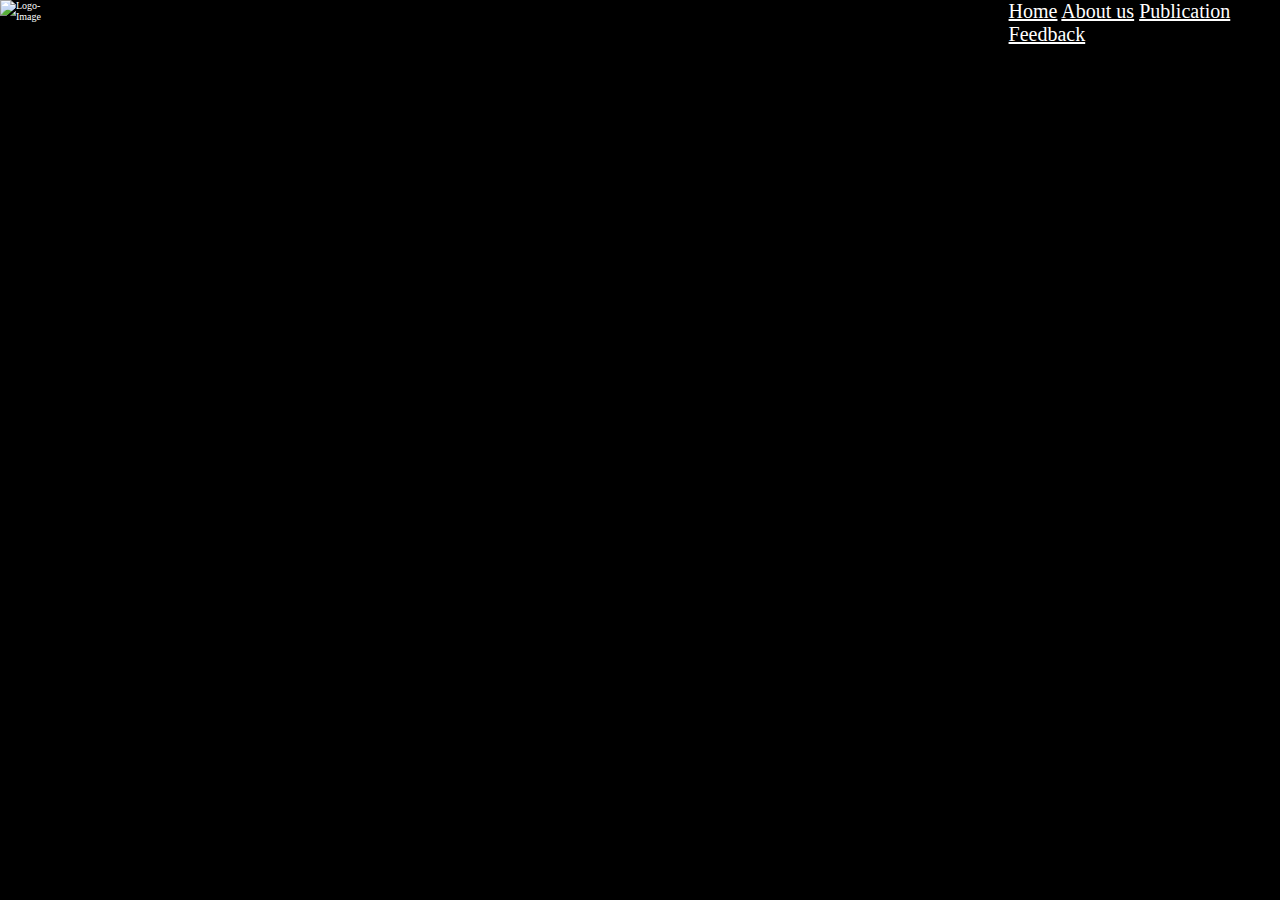
==== index.html @ 91360064 "project initialized" ====
<!DOCTYPE html>
<html lang="en">
<head>
    <title>SaltnPepper</title>
    <link rel="stylesheet" href="./style.css">
</head>
<body>
    <div class="navbar">
        <div class="Logo"><img width="135px" src="https://images-beta.tossdown.com/site/65b73fb7-2706-4440-87b9-9555fcd0ba80.webp" alt="Logo-Image"></div>
        <div class="Navigation">
            <a href="#">Home</a>
            <a href="#">About us</a>
            <a href="#">Publication</a>
            <a href="#">Feedback</a>
        </div>
    </div>
</body>
</html>
---- style.css ----
*{
    margin: 0;
    padding: 0;
    box-sizing: border-box;
    background-color: black;
    color: white;
}
html{
    font-size: 62.5%;
}

.navbar{
    display: flex;
    justify-content: end;
    gap: 950px;
}

.Navigation{
    font-size: 2rem;

}
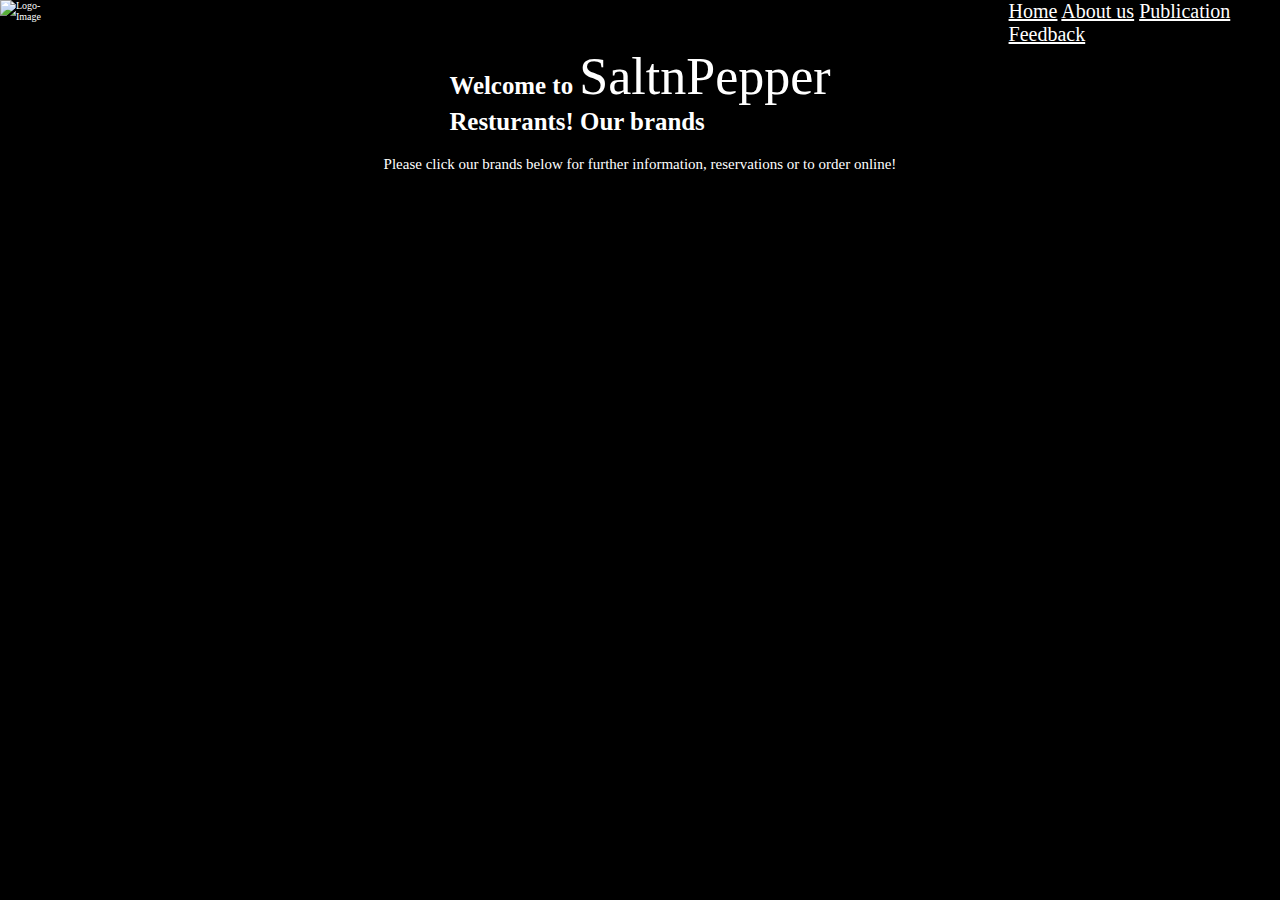
==== commit 9b9e3a67: "main-heading" ====
--- a/index.html
+++ b/index.html
@@ -14,5 +14,13 @@
             <a href="#">Feedback</a>
         </div>
     </div>
+    <!-- <div>
+        <figure><img src="https://static.tossdown.com/images/b09ef44d-de2e-4a81-b34b-2f921866ab0b.webp" alt="title-image"></figure>
+    </div> -->
+    <div class="main-heading">
+        <h5>Welcome to <span class="logo-text">SaltnPepper</span><br>Resturants! Our brands</h5><br><br>
+    </div>
+    <p>Please click our brands below for further information, reservations or to order online!</p>
+
 </body>
 </html>--- a/style.css
+++ b/style.css
@@ -18,4 +18,26 @@
 .Navigation{
     font-size: 2rem;
 
-}+}
+span.logo-text{
+    font-family: 'futurak';
+    font-style: normal;
+    font-weight: 400;
+    font-size: 52px;
+    line-height: 62px;
+    color: #FFFFFF;
+}
+/* figure{
+    width: 98%;     
+} */
+
+.main-heading{
+    display: flex;
+    justify-content: center;
+    font-size: 3rem;
+}
+p{
+    margin: 20px;
+    text-align: center;
+    font-size: 1.5rem;
+}
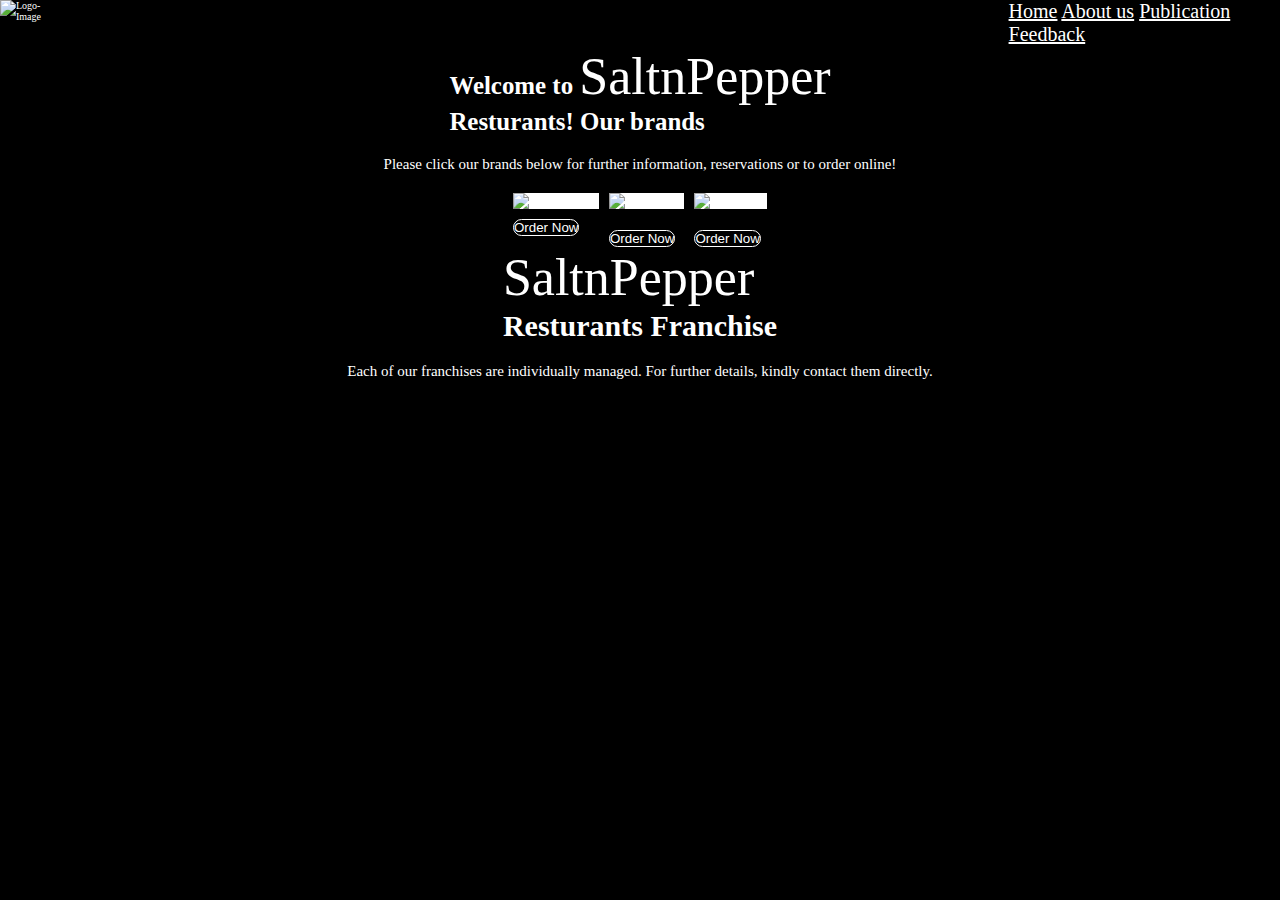
==== commit 20dcb729: "about added" ====
--- a/index.html
+++ b/index.html
@@ -18,9 +18,21 @@
         <figure><img src="https://static.tossdown.com/images/b09ef44d-de2e-4a81-b34b-2f921866ab0b.webp" alt="title-image"></figure>
     </div> -->
     <div class="main-heading">
-        <h5>Welcome to <span class="logo-text">SaltnPepper</span><br>Resturants! Our brands</h5><br><br>
+        <h5>Welcome to <span class="logo-text">SaltnPepper</span><br>Resturants! Our brands</h5>
     </div>
     <p>Please click our brands below for further information, reservations or to order online!</p>
-
+    <div class="brands">
+        <div><img style="background-color: white;" src="https://static.tossdown.com/site/8a66dd76-03d2-4b71-8d03-cf045f0248a7.webp" alt="Resturants-image"><br><button>Order Now</button></div>
+        <div><img style="background-color: white;" src="https://static.tossdown.com/site/9d9cb355-ac8c-404e-a608-c28242343cd1.webp" alt="Express-image"><br><br><button>Order Now</button></div>
+        <div><img style="background-color: white;" src="https://static.tossdown.com/site/f9238d0e-7c34-4139-a081-c57b7713628e.webp" alt="Village-image"><br><br><button>Order Now</button></div>
+    </div>
+    <div class="location">
+        <h3><span class="logo-text">SaltnPepper</span><br>Resturants Franchise</h3>
+    </div>
+    <p>Each of our franchises are individually managed. For further details, kindly contact them directly.</p>
+    <div class="directions">
+        <div><h1 style="color: red; letter-spacing: 5px;"></h1></div>
+        <div><img src="https://images-beta.tossdown.com/site/7aba8915-02ed-46ee-bd96-1063abe072fa.webp" alt=""></div>
+    </div>
 </body>
 </html>--- a/style.css
+++ b/style.css
@@ -41,3 +41,29 @@
     text-align: center;
     font-size: 1.5rem;
 }
+
+.brands{
+    display: flex;
+    justify-content: center;
+    gap: 10px;
+
+}
+
+button{
+    background-color: black;
+    color: white;
+    border: 1px solid white;
+    border-radius: 10px;
+    margin-top: 10px;
+}
+
+.location{
+    display: flex;
+    justify-content: center;
+}
+h3{
+    font-size: 3rem;
+}
+.directions{
+    display: flex;
+}
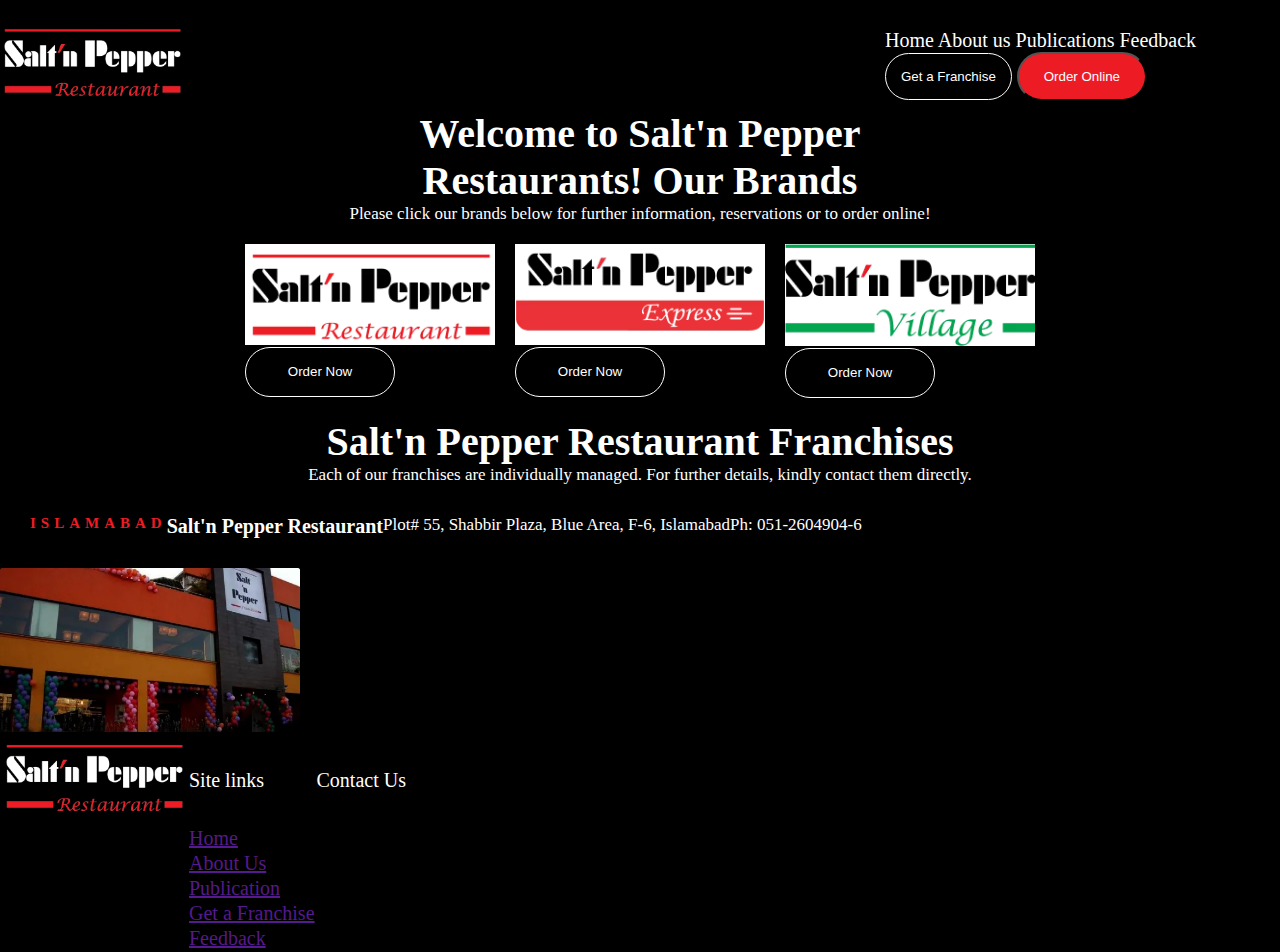
==== commit 8c748c3b: "about created" ====
--- a/index.html
+++ b/index.html
@@ -1,38 +1,88 @@
 <!DOCTYPE html>
-<html lang="en">
 <head>
-    <title>SaltnPepper</title>
-    <link rel="stylesheet" href="./style.css">
+    <title>Salt n Pepper</title>
+    <link rel="stylesheet" href="./style-sheets/style.css">
+    <link rel="stylesheet" href="./style-sheets/ulitity.css">
 </head>
 <body>
-    <div class="navbar">
-        <div class="Logo"><img width="135px" src="https://images-beta.tossdown.com/site/65b73fb7-2706-4440-87b9-9555fcd0ba80.webp" alt="Logo-Image"></div>
-        <div class="Navigation">
-            <a href="#">Home</a>
-            <a href="#">About us</a>
-            <a href="#">Publication</a>
-            <a href="#">Feedback</a>
+    <!-- navbar started -->
+        <navbar>
+            <div class="navbar d-flex items">
+                <div class="logo">
+                    <img class="logo" src="./assests/logo.webp" alt="logo-image">
+                </div>
+                <div class="nav-items">
+                    <a class="text-none gap-2" href="">Home</a>
+                    <a class="text-none" href="./pages/about.html">About us</a>
+                    <a class="text-none" href="./pages/Publications.html">Publications</a>
+                    <a class="text-none" href="./pages/Feedback.html">Feedback</a>
+                    <button class="Franchise-btn">Get a Franchise</button>                    
+                    <button class="Order-btn">Order Online<span><i class="fa-solid fa-arrow-right"></i></span></button>                
+                </div>    
+            </div>
+        </navbar>
+    <!-- navbar ended -->
+
+    <!-- Main started -->
+     <h3 class="text">Welcome to Salt'n Pepper <br> Restaurants! Our Brands</h3>
+     <p class="text">Please click our brands below for further information, reservations or to order online!</p>
+     <div class="merge d-flex content">
+        <div class="img"><img style="background-color: #ffffff;" width="250px" src="./assests/branches/brands 1.webp" alt="Branch-image"><br><button class="btn content">Order Now</button></div>
+        <div class="img"><img style="background-color: #ffffff;"width="250px" src="./assests/branches/brands-2.webp" alt="Branch-image"><br><button class="btn content">Order Now</button></div>
+        <div class="img"><img style="background-color: #ffffff;"width="250px" src="./assests/branches/brands-3.webp" alt="Branch-image"><br><button class="btn content">Order Now</button></div>
+     </div>
+
+
+     <h3 class="text">Salt'n Pepper Restaurant Franchises</h3>
+     <p class="text">Each of our franchises are individually managed. For further details, kindly contact them directly.</p>
+     <div class="isb">
+        <div class="location d-flex">
+            <h2 class="red">ISLAMABAD</h2>
+            <h4>Salt'n Pepper Restaurant</h4>
+            <p>Plot# 55, Shabbir Plaza, Blue Area, F-6, Islamabad</p>
+            <p>Ph: 051-2604904-6</p>
         </div>
-    </div>
-    <!-- <div>
-        <figure><img src="https://static.tossdown.com/images/b09ef44d-de2e-4a81-b34b-2f921866ab0b.webp" alt="title-image"></figure>
-    </div> -->
-    <div class="main-heading">
-        <h5>Welcome to <span class="logo-text">SaltnPepper</span><br>Resturants! Our brands</h5>
-    </div>
-    <p>Please click our brands below for further information, reservations or to order online!</p>
-    <div class="brands">
-        <div><img style="background-color: white;" src="https://static.tossdown.com/site/8a66dd76-03d2-4b71-8d03-cf045f0248a7.webp" alt="Resturants-image"><br><button>Order Now</button></div>
-        <div><img style="background-color: white;" src="https://static.tossdown.com/site/9d9cb355-ac8c-404e-a608-c28242343cd1.webp" alt="Express-image"><br><br><button>Order Now</button></div>
-        <div><img style="background-color: white;" src="https://static.tossdown.com/site/f9238d0e-7c34-4139-a081-c57b7713628e.webp" alt="Village-image"><br><br><button>Order Now</button></div>
-    </div>
-    <div class="location">
-        <h3><span class="logo-text">SaltnPepper</span><br>Resturants Franchise</h3>
-    </div>
-    <p>Each of our franchises are individually managed. For further details, kindly contact them directly.</p>
-    <div class="directions">
-        <div><h1 style="color: red; letter-spacing: 5px;"></h1></div>
-        <div><img src="https://images-beta.tossdown.com/site/7aba8915-02ed-46ee-bd96-1063abe072fa.webp" alt=""></div>
-    </div>
+        <div class="image"><img width="300px" src="./assests/resturants/rest-1.webp" alt="Resturant-image"></div>
+     </div>
+
+
+    <!-- Main ended -->
+
+    <!-- footer started -->
+     <table class="items font-1 margin">
+        <tr>
+            <td><img class="logo" src="./assests/logo.webp" alt="Logo-image"></td>
+            <td>Site links</td>
+            <td>Contact Us</td>
+        </tr>
+        <tr>
+            <td></td>
+            <td><a href="">Home</a></td>
+            <td></td>
+        </tr>
+        <tr>
+            <td></td>
+            <td><a href="">About Us</a></td>
+            <td></td>
+        </tr>
+        <tr>
+            <td></td>
+            <td><a href="">Publication</a></td>
+            <td></td>
+        </tr>
+        <tr>
+            <td></td>
+            <td><a href="">Get a Franchise</a></td>
+            <td></td>
+        </tr>
+        <tr>
+            <td></td>
+            <td><a href="">Feedback</a></td>
+            <td></td>
+        </tr>
+     </table>
+
+    <!-- footer ended -->
+     <script><i class="fa-solid fa-arrow-right"></i></script>
 </body>
 </html>--- a/style-sheets/style.css
+++ b/style-sheets/style.css
@@ -0,0 +1,104 @@
+*{
+    margin: 0;
+    padding: 0;
+    box-sizing: border-box;
+}
+
+html{
+    font-size: 62.5%;
+}
+
+
+/* navbar started */
+
+
+.logo{
+    width: 185px;
+}
+
+.navbar{
+    gap: 700px;
+    margin-top: 20px;
+    color: var(#ffffff);
+    font-size: 2rem;
+}
+
+.text-none{
+    text-decoration: none;
+    color: #ffffff;
+    justify-content: space-evenly;
+}
+
+.Franchise-btn{
+    padding: 15px;
+    background-color: transparent;
+    color: #ffffff;
+    border: 1px solid #ffffff;
+    border-radius: 25px;
+}
+
+.Order-btn{
+    width: 130px;
+    background-color: #ed1c24;
+    color: #ffffff;
+    border-radius: 25px;
+    padding: 15px;
+
+}
+
+h3{
+    font-size: 4rem;
+}
+
+p{
+    font-size: 1.7rem;
+}
+
+/* navbar ended */
+
+/* main started */
+
+.merge{
+    margin: 20px;
+    gap: 20px;
+}
+
+.btn{
+    padding: 10px;
+    border-radius: 30px;
+    width: 150px;
+    height: 50px;
+    border: 1px solid #ffffff;
+    background-color: transparent;
+    color: #ffffff;
+    text-align: center;
+}
+
+.location{
+    display: inline;
+    margin: 30px;
+}
+
+.red{
+    letter-spacing: 5px;
+    color: #ed1c24;
+}
+
+h4{
+    font-size: 2rem;
+}
+
+/* main ended */
+
+/* footer started */
+
+
+
+
+
+
+
+
+
+
+/* footer ended */--- a/style-sheets/ulitity.css
+++ b/style-sheets/ulitity.css
@@ -0,0 +1,60 @@
+*{
+    margin: 0;
+    padding: 0;
+    box-sizing: border-box;
+}
+
+html{
+    font-size: 62.5%;
+}
+
+:root{
+    --red: #ed1c24;
+    --black: #000000;
+    --white: #ffffff;
+    --green: #1b8a19;
+}
+
+body{
+    background-color: black;
+    color: #ffffff;
+}
+
+.d-flex{
+    display: flex;
+}
+
+.content{
+    justify-content: center;
+}
+
+.items{
+    align-items: center;
+}
+
+.text{
+    text-align: center;
+}
+.gap-1{
+    gap: 5px;
+}
+.gap-2{
+    gap: 10px;
+}
+.gap-3{
+    gap: 15px;
+}
+.gap-4{
+    gap: 20px;
+}
+.gap-5{
+    gap: 25px;
+}
+
+.font-1{
+    font-size: 2rem;
+}
+
+.font-2{
+    font-size: 3rem;
+}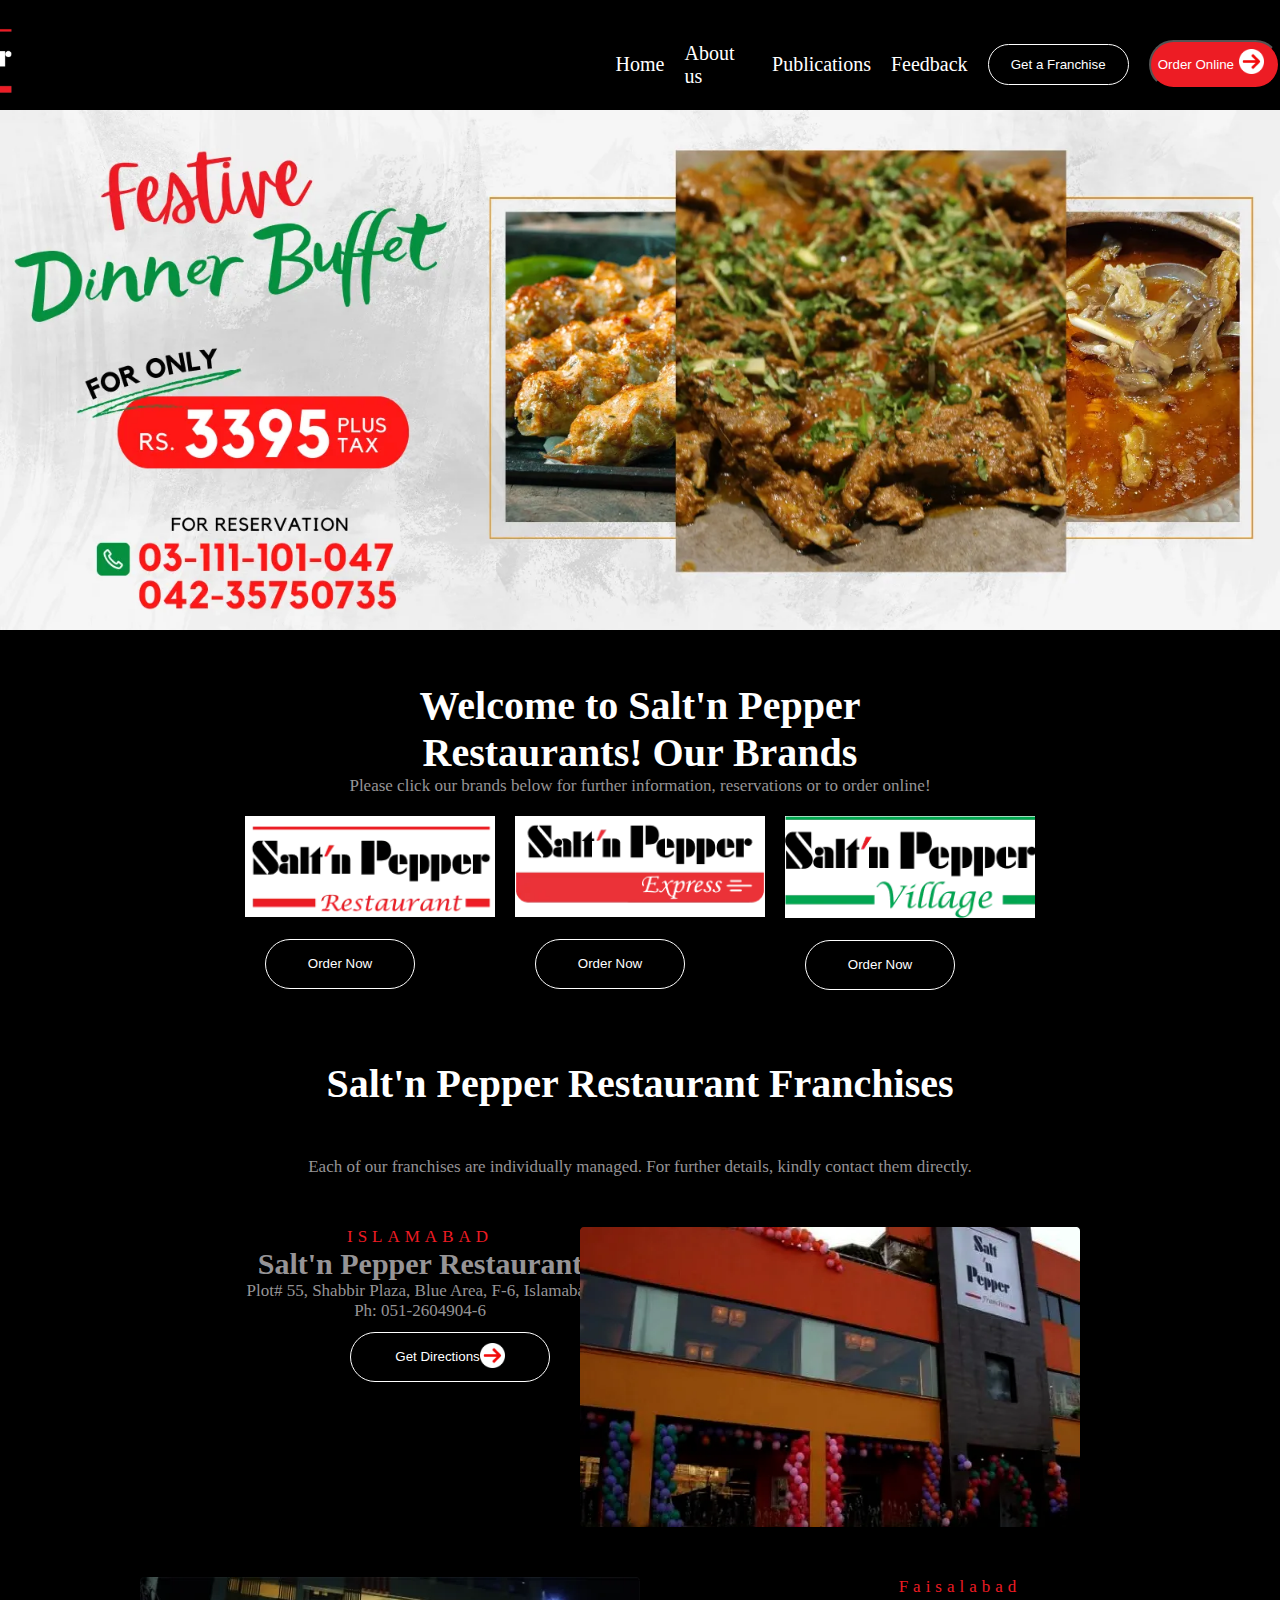
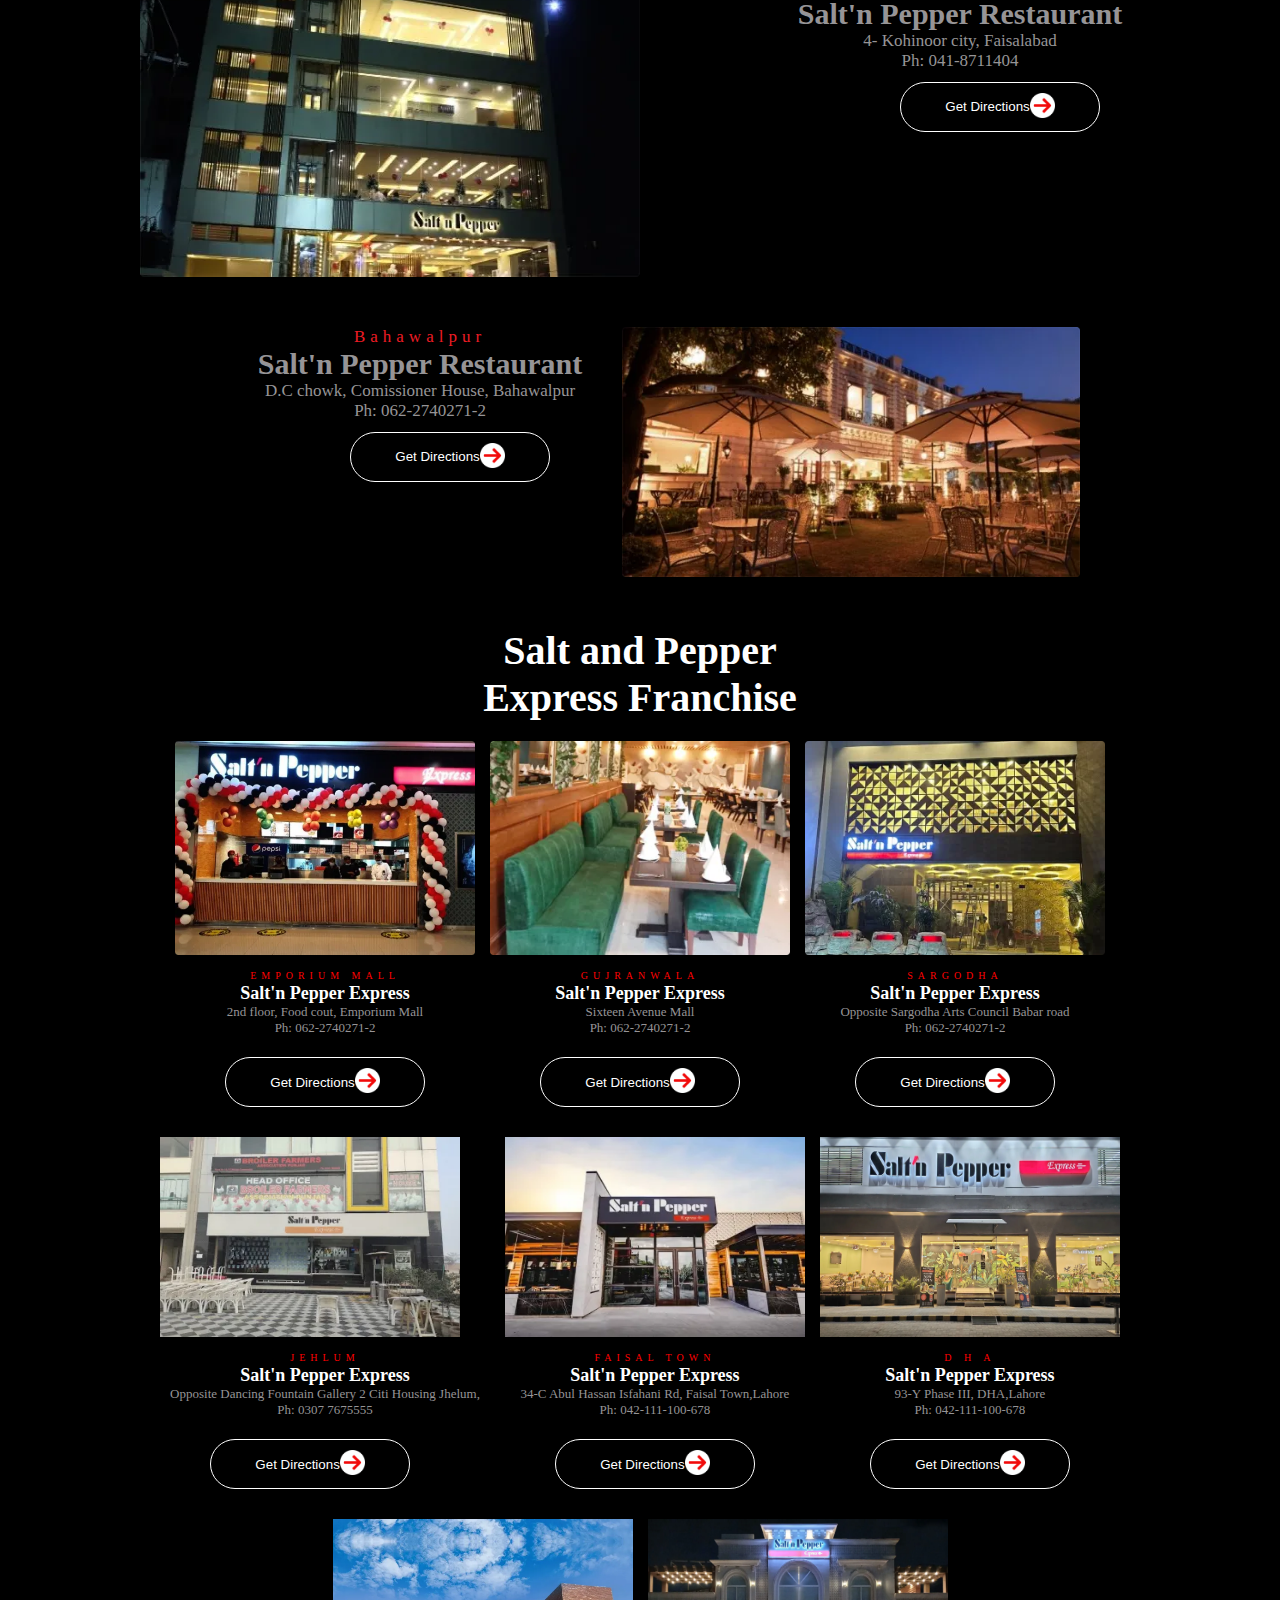
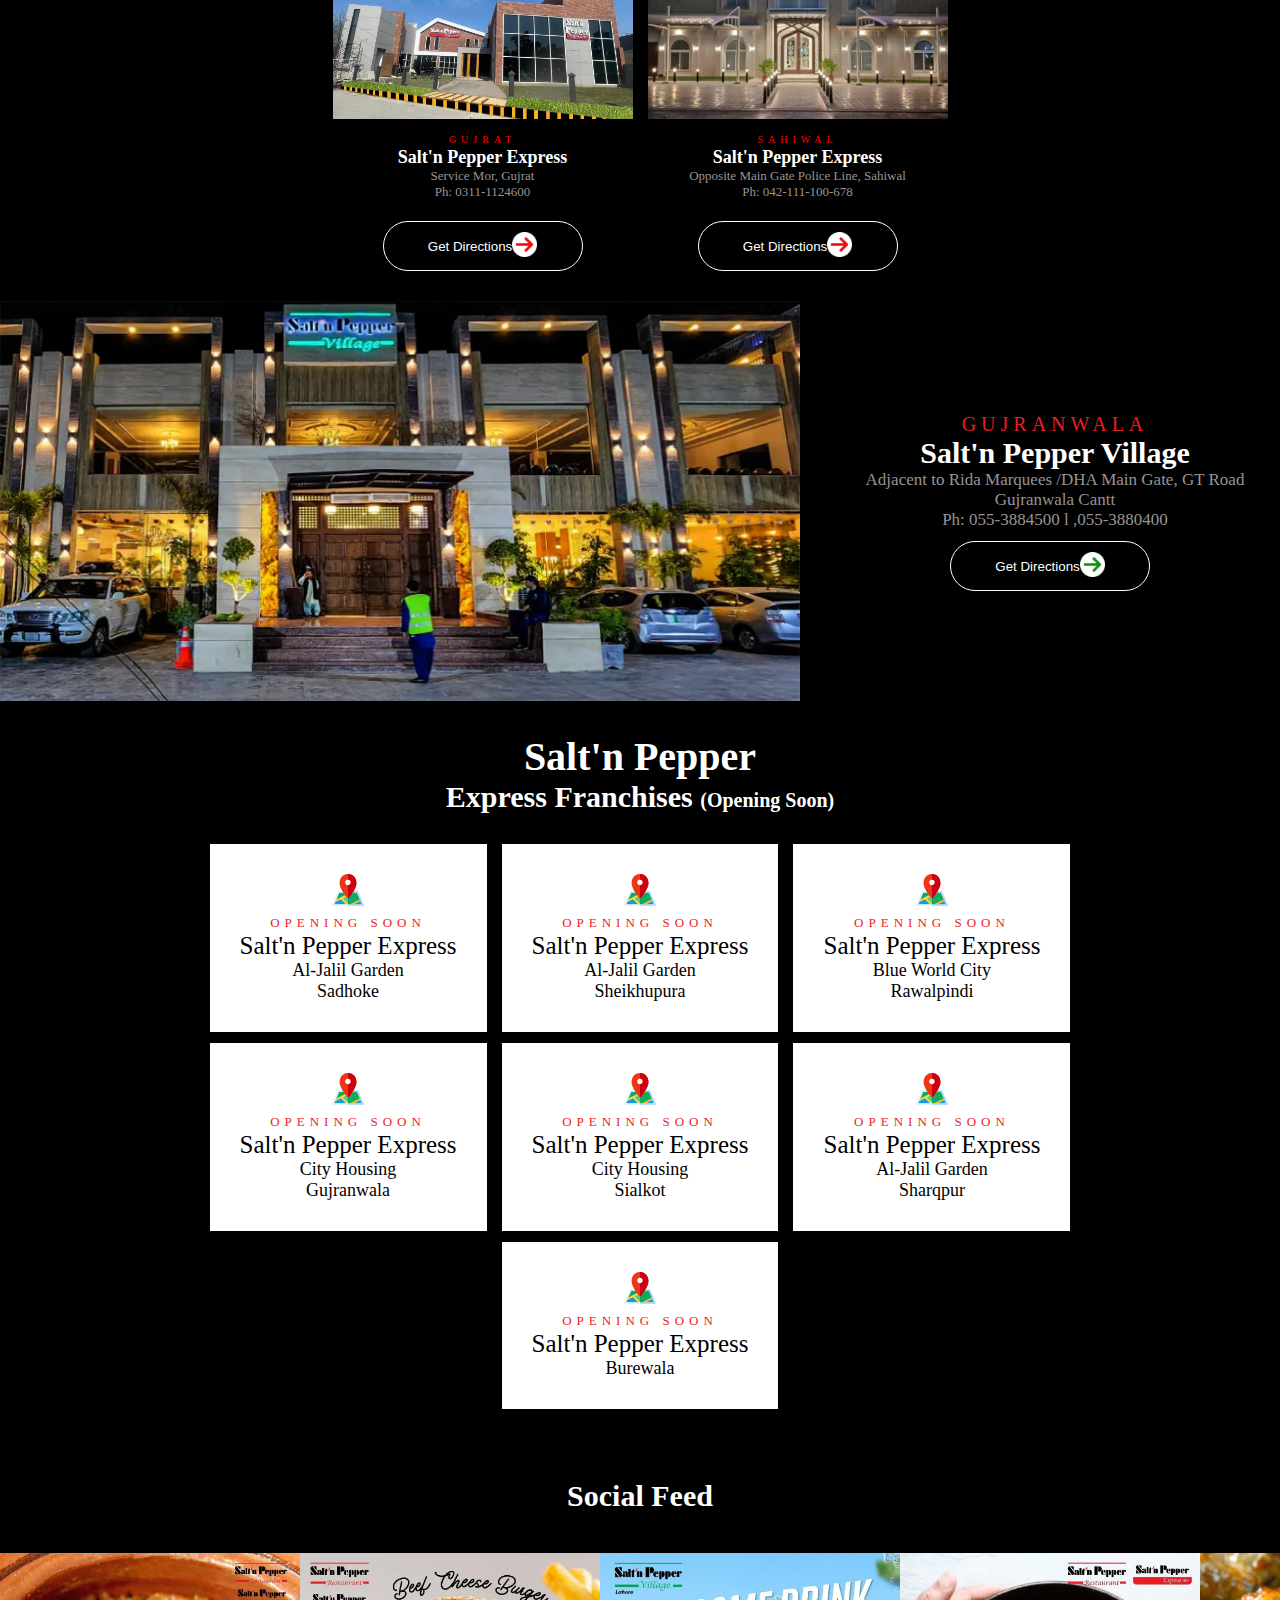
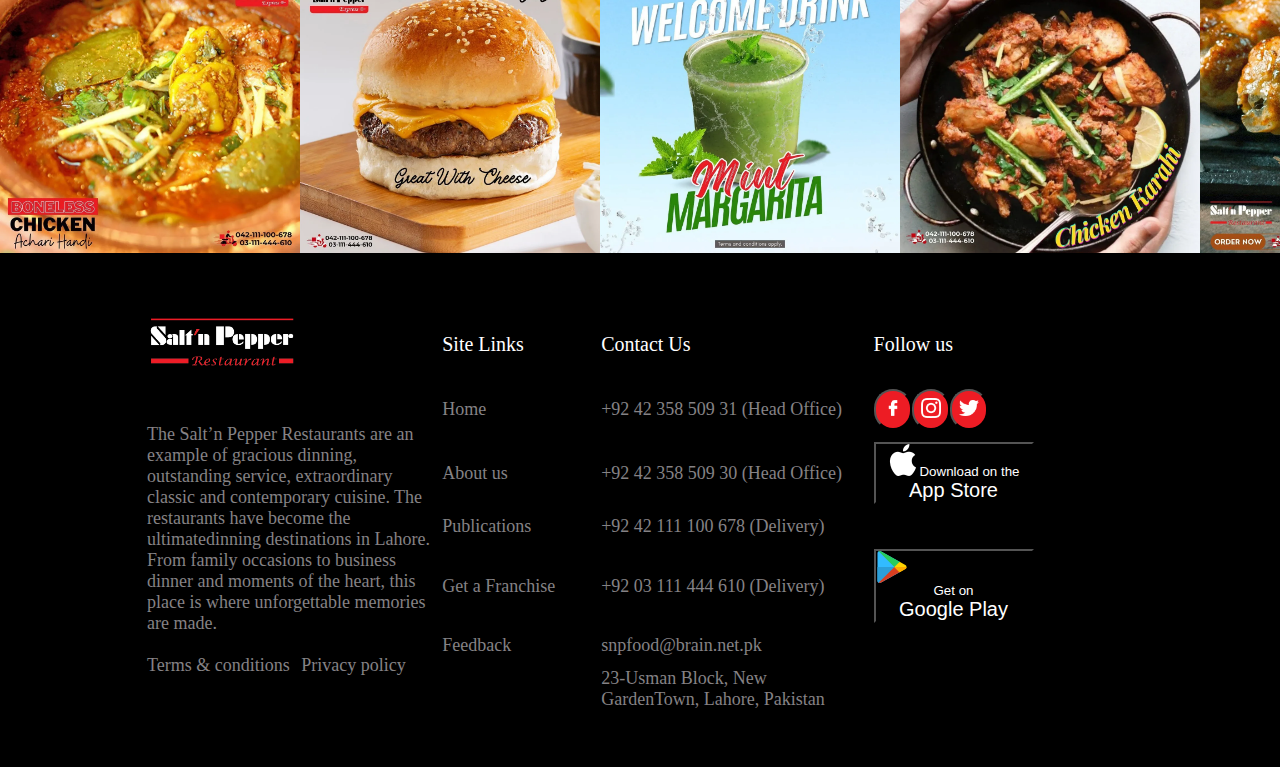
==== commit 8e47e650: "completed" ====
--- a/index.html
+++ b/index.html
@@ -7,25 +7,28 @@
 <body>
     <!-- navbar started -->
         <navbar>
-            <div class="navbar d-flex items">
+            <div class="navbar d-flex">
                 <div class="logo">
                     <img class="logo" src="./assests/logo.webp" alt="logo-image">
                 </div>
-                <div class="nav-items">
+                <div class="nav-items items">
                     <a class="text-none gap-2" href="">Home</a>
-                    <a class="text-none" href="./pages/about.html">About us</a>
-                    <a class="text-none" href="./pages/Publications.html">Publications</a>
-                    <a class="text-none" href="./pages/Feedback.html">Feedback</a>
+                    <a class="text-none" href="./pages/about.html" target="_blank">About us</a>
+                    <a class="text-none" href="./pages/Publications.html"target="_blank">Publications</a>
+                    <a class="text-none" href="./pages/Feedback.html"target="_blank">Feedback</a>
                     <button class="Franchise-btn">Get a Franchise</button>                    
-                    <button class="Order-btn">Order Online<span><i class="fa-solid fa-arrow-right"></i></span></button>                
-                </div>    
+                    <button class="Order-btn d-flex items" style="line-height: 20px;">Order Online <span><img width="25px" src="./assests/icons/right-arrow (2).png" alt="logo-img"></span></button>                
+                </div>
+                <div class="menu"><img src="./assests/icons/menu.png" alt=""></div>    
             </div>
         </navbar>
     <!-- navbar ended -->
+     
 
     <!-- Main started -->
+     <img width="100%" src="./assests/main.webp" alt="main-img">
      <h3 class="text">Welcome to Salt'n Pepper <br> Restaurants! Our Brands</h3>
-     <p class="text">Please click our brands below for further information, reservations or to order online!</p>
+     <p>Please click our brands below for further information, reservations or to order online!</p>
      <div class="merge d-flex content">
         <div class="img"><img style="background-color: #ffffff;" width="250px" src="./assests/branches/brands 1.webp" alt="Branch-image"><br><button class="btn content">Order Now</button></div>
         <div class="img"><img style="background-color: #ffffff;"width="250px" src="./assests/branches/brands-2.webp" alt="Branch-image"><br><button class="btn content">Order Now</button></div>
@@ -35,54 +38,183 @@
 
      <h3 class="text">Salt'n Pepper Restaurant Franchises</h3>
      <p class="text">Each of our franchises are individually managed. For further details, kindly contact them directly.</p>
-     <div class="isb">
-        <div class="location d-flex">
-            <h2 class="red">ISLAMABAD</h2>
-            <h4>Salt'n Pepper Restaurant</h4>
-            <p>Plot# 55, Shabbir Plaza, Blue Area, F-6, Islamabad</p>
-            <p>Ph: 051-2604904-6</p>
-        </div>
-        <div class="image"><img width="300px" src="./assests/resturants/rest-1.webp" alt="Resturant-image"></div>
-     </div>
-
+
+                                        <!-- Franchise-1 -->
+     <div class="isb d-flex">
+        <div class="location">
+            <p><span class="red">ISLAMABAD</span><br><b>Salt'n Pepper Restaurant</b><br> Plot# 55, Shabbir Plaza, Blue Area, F-6, Islamabad <br>Ph: 051-2604904-6</p>
+            <br><button class="Directions">Get Directions <span class="circle"><img width="25px" height="25px" src="./assests/icons/right-arrow (2).png" alt=""></span></button>
+        </div>
+        <div class="image"><img width="500px" height="300px" src="./assests/resturants/rest-1.webp" alt="Resturant-image"></div>
+     </div>
+
+                                             <!-- Franchise-2 -->
+     <div class="Koh d-flex">
+         <div class="image-2"><img width="500px" height="300px" src="./assests/resturants/rest-2.webp" alt="Resturant-image"></div>
+         <div class="location-2">
+            <p><span class="red">Faisalabad</span><br><b>Salt'n Pepper Restaurant</b><br> 4- Kohinoor city, Faisalabad <br>Ph: 041-8711404</p>
+            <br><button class="Directions-2">Get Directions <span><img width="25px" height="25px" src="./assests/icons/right-arrow (2).png" alt=""></span></button>
+        </div>
+     </div>
+
+                                        <!-- Franchise-3 -->
+     <div class="isb d-flex">
+        <div class="location">
+            <p><span class="red">Bahawalpur</span><br><b>Salt'n Pepper Restaurant</b><br> D.C chowk, Comissioner House, Bahawalpur <br>Ph: 062-2740271-2</p>
+            <br><button class="Directions">Get Directions <span class="circle"><img width="25px" height="25px" src="./assests/icons/right-arrow (2).png" alt=""></span></button>
+        </div>
+        <div class="image"><img width="500px" height="250px" src="./assests/resturants/rest-3.webp" alt="Resturant-image"></div>
+     </div>
+
+     <h1 class="exp-head text">Salt and Pepper <br> Express Franchise</h1>
+
+                                        <!-- Express.row-1 -->
+
+     <div class="express d-flex content gap-3">
+        <div class="exp-1">
+            <img width="300px" src="./assests/franchise/f-1.webp" alt="Franchise-img"><br>
+            <p class="text size"><span class="red-x">Emporium Mall</span><br><b class="name">Salt'n Pepper Express</b><br> 2nd floor, Food cout, Emporium Mall <br>Ph: 062-2740271-2</p>
+            <br><button class="Directions-exp">Get Directions <span><img width="25px" height="25px" src="./assests/icons/right-arrow (2).png" alt=""></span></button>
+        </div>
+        <div class="exp-2">
+            <img width="300px" src="./assests/franchise/f-2.webp" alt="Franchise-img"><br>
+            <p class="text size"><span class="red-x">Gujranwala</span><br><b class="name">Salt'n Pepper Express</b><br> Sixteen Avenue Mall<br>Ph: 062-2740271-2</p>
+            <br><button class="Directions-exp">Get Directions <span class="circle"><img width="25px" height="25px" src="./assests/icons/right-arrow (2).png" alt=""></span></button>
+        </div>
+        <div class="exp-3">
+            <img width="300px" src="./assests/franchise/f-3.webp" alt="Franchise-img"><br>
+            <p class="text size"><span class="red-x">Sargodha</span><br><b class="name">Salt'n Pepper Express</b><br> Opposite Sargodha Arts Council Babar road <br>Ph: 062-2740271-2</p>          
+            <br><button class="Directions-exp">Get Directions <span class="circle"><img width="25px" height="25px" src="./assests/icons/right-arrow (2).png" alt=""></span></button>
+        </div>
+     </div>
+
+                                        <!-- Express.row-2 -->
+
+     <div class="express d-flex content items gap-3">
+        <div class="exp-1">
+            <img width="300px" height="200px" src="./assests/resturants/rest-4.webp" alt="Franchise-img"><br>
+            <p class="text size"><span class="red-x">JEHLUM</span><br><b class="name">Salt'n Pepper Express</b><br> Opposite Dancing Fountain Gallery 2 Citi Housing Jhelum, <br>Ph: 0307 7675555</p>
+            <br><button class="Directions-exp">Get Directions <span class="circle"><img width="25px" height="25px" src="./assests/icons/right-arrow (2).png" alt=""></span></button>
+        </div>
+        <div class="exp-2">
+            <img width="300px" height="200px" src="./assests/resturants/rest-5.webp" alt="Franchise-img"><br>
+            <p class="text size"><span class="red-x">FAISAL TOWN</span><br><b class="name">Salt'n Pepper Express</b><br> 34-C Abul Hassan Isfahani Rd, Faisal Town,Lahore<br>Ph: 042-111-100-678</p>
+            <br><button class="Directions-exp">Get Directions <span class="circle"><img width="25px" height="25px" src="./assests/icons/right-arrow (2).png" alt=""></span></button>
+        </div>
+        <div class="exp-3">
+            <img width="300px" height="200px" src="./assests/resturants/rest-6.webp" alt="Franchise-img"><br>
+            <p class="text size"><span class="red-x">D H A</span><br><b class="name">Salt'n Pepper Express</b><br> 93-Y Phase III, DHA,Lahore<br>Ph: 042-111-100-678</p>          
+            <br><button class="Directions-exp">Get Directions <span class="circle"><img width="25px" height="25px" src="./assests/icons/right-arrow (2).png" alt=""></span></button>
+        </div>
+     </div>
+
+                                        <!-- Express.row-3 -->
+
+     <div class="express d-flex content items gap-3">
+        <div class="exp-1">
+            <img width="300px" height="200px" src="./assests/resturants/rest-7.webp" alt="Franchise-img"><br>
+            <p class="text size"><span class="red-x">GUJRAT</span><br><b class="name">Salt'n Pepper Express</b><br> Service Mor, Gujrat <br>Ph: 0311-1124600</p>
+            <br><button class="Directions-exp">Get Directions <span class="circle"><img width="25px" height="25px" src="./assests/icons/right-arrow (2).png" alt=""></span></button>
+        </div>
+        <div class="exp-2">
+            <img width="300px" height="200px" src="./assests/resturants/rest-8.webp" alt="Franchise-img"><br>
+            <p class="text size"><span class="red-x">SAHIWAL</span><br><b class="name">Salt'n Pepper Express</b><br> Opposite Main Gate Police Line, Sahiwal<br>Ph: 042-111-100-678</p>
+            <br><button class="Directions-exp">Get Directions <span class="circle"><img width="25px" height="25px" src="./assests/icons/right-arrow (2).png" alt=""></span></button>
+        </div>
+    </div>
+
+                                        <!-- Village Franchise -->
+
+        <div class="village d-flex">
+            <div class="v-img">
+                <img width="800px" height="400px" src="./assests/village.webp" alt="village-img">
+            </div>
+            <div class="v-cont">
+                <p class="size-v"><span class="red font-1">GUJRANWALA</span><br><b class="name font-2">Salt'n Pepper Village</b><br> Adjacent to Rida Marquees /DHA Main Gate, GT Road Gujranwala Cantt<br>Ph: 055-3884500 l ,055-3880400</p>
+            
+            <br><button class="Directions">Get Directions <span class="circle"><img width="25px" height="25px" src="./assests/icons/right-arrow green.png" alt=""></span></button>
+        </div>
+    </div>
+        
+                                        <!-- Opening Soon  -->
+
+            <div class="head-text">
+                <h1 class="font-3">Salt'n Pepper</h1>
+            <h2 class="font-2">Express Franchises <span class="font-1">(Opening Soon)</span></h2>
+            </div>
+            <div class="opening d-flex gap-3 content items">
+                <div class="white"><img src="./assests/icons/map.png" alt=""><br><span class="small">OPENING SOON</span><br><span class="black">Salt'n Pepper Express </span><br> Al-Jalil Garden <br> Sadhoke</div>
+                <div class="white"><img src="./assests/icons/map.png" alt=""><br><span class="small">OPENING SOON</span><br><span class="black">Salt'n Pepper Express </span><br> Al-Jalil Garden <br> Sheikhupura</div>
+                <div class="white"><img src="./assests/icons/map.png" alt=""><br><span class="small">OPENING SOON</span><br><span class="black">Salt'n Pepper Express </span><br> Blue World City <br> Rawalpindi</div>
+            </div>
+            <br>
+            <div class="opening d-flex gap-3 content items">
+                <div class="white"><img src="./assests/icons/map.png" alt=""><br><span class="small">OPENING SOON</span><br><span class="black">Salt'n Pepper Express </span><br> City Housing<br> Gujranwala</div>
+                <div class="white"><img src="./assests/icons/map.png" alt=""><br><span class="small">OPENING SOON</span><br><span class="black">Salt'n Pepper Express </span><br> City Housing <br> Sialkot</div>
+                <div class="white"><img src="./assests/icons/map.png" alt=""><br><span class="small">OPENING SOON</span><br><span class="black">Salt'n Pepper Express </span><br> Al-Jalil Garden <br> Sharqpur</div>
+            </div>
+            <br>
+            <div class="opening d-flex gap-3 content items">
+                <div class="white"><img src="./assests/icons/map.png" alt=""><br><span class="small">OPENING SOON</span><br><span class="black">Salt'n Pepper Express </span><br>Burewala</div>
+            </div>
+
+                                        <!-- Social Feed  -->
+            <h2 class="margin-1 m-top font-2 text">Social Feed</h2>
+            <div class="feed d-flex">
+                <div><img width="300px" height="300px" src="./assests/social-feed/feed-1.webp" alt="feed-1"></div>
+                <div><img width="300px" height="300px" src="./assests/social-feed/feed-2.webp" alt="feed-1"></div>
+                <div><img width="300px"height="300px" src="./assests/social-feed/feed-3.webp" alt="feed-1"></div>
+                <div><img width="300px"height="300px" src="./assests/social-feed/feed-5.webp" alt="feed-1"></div>
+                <div><img width="300px" src="./assests/social-feed/feed-4.webp" alt="feed-1"></div>
+            </div>                            
 
     <!-- Main ended -->
 
     <!-- footer started -->
-     <table class="items font-1 margin">
-        <tr>
-            <td><img class="logo" src="./assests/logo.webp" alt="Logo-image"></td>
-            <td>Site links</td>
-            <td>Contact Us</td>
-        </tr>
-        <tr>
-            <td></td>
-            <td><a href="">Home</a></td>
-            <td></td>
-        </tr>
-        <tr>
-            <td></td>
-            <td><a href="">About Us</a></td>
-            <td></td>
-        </tr>
-        <tr>
-            <td></td>
-            <td><a href="">Publication</a></td>
-            <td></td>
-        </tr>
-        <tr>
-            <td></td>
-            <td><a href="">Get a Franchise</a></td>
-            <td></td>
-        </tr>
-        <tr>
-            <td></td>
-            <td><a href="">Feedback</a></td>
-            <td></td>
-        </tr>
-     </table>
-
-    <!-- footer ended -->
-     <script><i class="fa-solid fa-arrow-right"></i></script>
+     <div class="footer d-flex">
+        <div class="link">
+            <table>
+                <tr>
+                    <td class="logo"><img width="150spx" height="60px" src="./assests/logo.webp" alt="Logo-img"></td>
+                    <td class="heading font-1">Site Links</td>
+                    <td class="heading font-1">Contact Us</td>
+                    <td class="heading font-1">Follow us</td>
+                </tr>
+                <tr>
+                    <td class="text-left" style="width: 180px; margin-left: 20px;" rowspan="6">The Salt’n Pepper Restaurants are an example of gracious dinning, outstanding service, 
+                        extraordinary classic and contemporary cuisine. The restaurants have become the ultimatedinning destinations in Lahore.
+                         From family occasions to business dinner and moments of the heart, this place is where unforgettable memories are made. <br><br> Terms & <span style="word-spacing: 7px;">conditions Privacy</span> policy
+                        </td>
+                    <td>Home</td>
+                    <td>+92 42 358 509 31 (Head Office)</td>
+                    <td colspan="2"><button class="icon-btn"><img width="20px" src="./assests/icons/facebook.png" alt="facebook-logo"></button><button class="icon-btn"><img width="20px" src="./assests/icons/instagram.png" alt=""></button><button class="icon-btn"><img width="20px" src="./assests/icons/twitter.png" alt=""></button></td>
+                </tr>
+                <tr>
+                    <td>About us</td>
+                    <td>+92 42 358 509 30 (Head Office)</td>
+                    <td><button class="app-btn"><img  src="./assests/icons/apple-logo.png" alt="apple-icon">Download on the <br><span class="app font-1">App Store</span></button></td>
+                </tr>
+                <tr>
+                    <td>Publications</td>
+                    <td>+92 42 111 100 678 (Delivery)</td>
+                </tr>
+                <tr>
+                    <td>Get a Franchise</td>
+                    <td>+92 03 111 444 610 (Delivery)</td>
+                    <td><button class="app-btn"><img class="app-icon" src="./assests/icons/playstore.png" alt="apple-icon">Get on<br><span class="app font-1">Google Play</span></button></td>
+                </tr>
+                <tr>
+                    <td>Feedback</td>
+                    <td>snpfood@brain.net.pk</td>
+                </tr>
+                <tr>
+                    <td></td>
+                    <td>23-Usman Block, New <br> GardenTown, Lahore, Pakistan</td>
+                    <td></td>
+                </tr>
+            </table>
+        </div>
+    </div>
+     <!-- footer started -->
 </body>
 </html>--- a/style-sheets/style.css
+++ b/style-sheets/style.css
@@ -1,3 +1,8 @@
+@font-face {
+    font-family: Apercu;
+    src: url(./../font/Apercu\ Font\ Family);
+}
+
 *{
     margin: 0;
     padding: 0;
@@ -17,20 +22,47 @@
 }
 
 .navbar{
-    gap: 700px;
     margin-top: 20px;
     color: var(#ffffff);
     font-size: 2rem;
-}
-
-.text-none{
+    justify-content: end;
+    align-items: center;
+    gap: 600PX;
+}
+
+.menu{
+    display: none;
+}
+
+@media(max-width: 500){
+    body{
+        background-color: #000;
+    }
+    .nav-items{
+        display: none;
+    }
+
+    .menu{
+        display: flex;
+        justify-content: start;
+    }
+}
+
+a{
     text-decoration: none;
-    color: #ffffff;
+    color: white;
+}
+
+.nav-items{
+    display: flex;
+    gap: 20px;
     justify-content: space-evenly;
+
 }
 
 .Franchise-btn{
-    padding: 15px;
+    padding: 12px;
+    width: 150PX;
     background-color: transparent;
     color: #ffffff;
     border: 1px solid #ffffff;
@@ -38,12 +70,13 @@
 }
 
 .Order-btn{
-    width: 130px;
+    width: 140px;
     background-color: #ed1c24;
     color: #ffffff;
     border-radius: 25px;
-    padding: 15px;
-
+    padding: 7px;
+    text-align: center;
+    gap: 5px;
 }
 
 h3{
@@ -52,11 +85,17 @@
 
 p{
     font-size: 1.7rem;
+    color: #969496;
+    text-align: center;
 }
 
 /* navbar ended */
 
 /* main started */
+
+.text{
+    margin-top: 50px;
+}
 
 .merge{
     margin: 20px;
@@ -64,6 +103,7 @@
 }
 
 .btn{
+    margin: 20px;
     padding: 10px;
     border-radius: 30px;
     width: 150px;
@@ -75,8 +115,9 @@
 }
 
 .location{
-    display: inline;
-    margin: 30px;
+    width: 50%;
+    display: block;
+    justify-content: left;
 }
 
 .red{
@@ -88,16 +129,182 @@
     font-size: 2rem;
 }
 
+.isb{
+    margin: 50px 200px;
+}
+
+.image{
+    width: 50%;
+    display: flex;
+    justify-content: right;
+}
+
+b{
+    font-size: 3rem;
+}
+
+.Directions{
+    display: flex;
+    align-items: center;
+    justify-content: center;
+    background-color: transparent;
+    color: #ffffff;
+    border: 1px solid #ffffff;
+    border-radius: 25px;
+    width: 200px;
+    padding: 10px;
+    margin-left: 150px;
+}
+
+
+.Directions-2{
+    display: flex;
+    align-items: center;
+    justify-content: center;
+    background-color: transparent;
+    color: #ffffff;
+    border: 1px solid #ffffff;
+    border-radius: 25px;
+    width: 200px;
+    padding: 10px;
+    margin-left: 260px;
+    
+}
+.location-2{
+    width: 50%;
+    display: block;
+    justify-content: left;
+    text-align: left;
+    
+    
+}
+
+.image-2{
+    width: 50%;
+    display: flex;
+    justify-content: right;
+}
+
+.red-x{
+    font-size: 1rem;
+    text-transform: uppercase;
+    color: red;
+    letter-spacing: 5px;
+    margin: 25px;
+}
+
+.name{
+    font-size: 1.8rem;
+    color: white;
+    margin: 15px;
+}
+
+.size{
+    margin: 10px;
+    font-size: 1.3rem;
+}
+
+.Directions-exp{
+    display: flex;
+    align-items: center;
+    justify-content: center;
+    background-color: transparent;
+    color: #ffffff;
+    border: 1px solid #ffffff;
+    border-radius: 25px;
+    width: 200px;
+    padding: 10px;
+    margin-left: 50px;
+    margin-bottom: 30px;
+}
+
+.exp-head{
+    font-size: 4rem;
+    margin: 20px;
+}
+
+.village{
+    align-items: center;
+}
+
+.size-v{
+    margin-left: 30px;
+}
+
+.head-text{
+    text-align: center;
+    margin: 20px;
+    padding: 10px
+}
+.small{
+    font-size: 1.3rem;
+    color: #ed1c24;
+    letter-spacing: 5px;
+}
+
+.white{
+    text-align: center;
+    background-color: #ffffff;
+    color: #000;
+    padding: 30px;
+    font-size: 1.8rem;
+}
+.black{
+    color: black;
+    font-size: 2.5rem;
+}
+
+.feed{
+    justify-content: space-between;
+    margin-top: 20px;
+}
+
+
 /* main ended */
 
 /* footer started */
 
-
-
-
-
-
-
+.footer{
+    font-size: 1.8rem;
+    margin: 20px 50px;
+    color: #858285;
+    justify-content: center;
+}
+
+table{
+    width: 1000px;
+}
+
+td{
+    padding-left: 30px;
+    padding: 5px;
+    width: 50px;
+}
+
+.link{
+    padding: 30px;
+}
+
+.heading{
+    color: #ffffff;
+}
+
+.icon-btn{
+    background-color: #ed1c24;
+    padding: 7px;
+    border-radius: 22px;
+}
+
+.app-btn{
+    background-color: #000000;
+    width: 160px;
+    color: white;
+}
+
+.app-icon{
+    display: flex;
+    justify-content: center;
+}
 
 
 
--- a/style-sheets/ulitity.css
+++ b/style-sheets/ulitity.css
@@ -57,4 +57,24 @@
 
 .font-2{
     font-size: 3rem;
+}
+
+.font-3{
+    font-size: 4rem;
+}
+
+.font-4{
+    font-size: 5rem;
+}
+
+.margin-1{
+    margin: 40px;
+}
+
+.m-top{
+    margin-top: 70px;
+}
+
+.text-left{
+    text-align: left;
 }